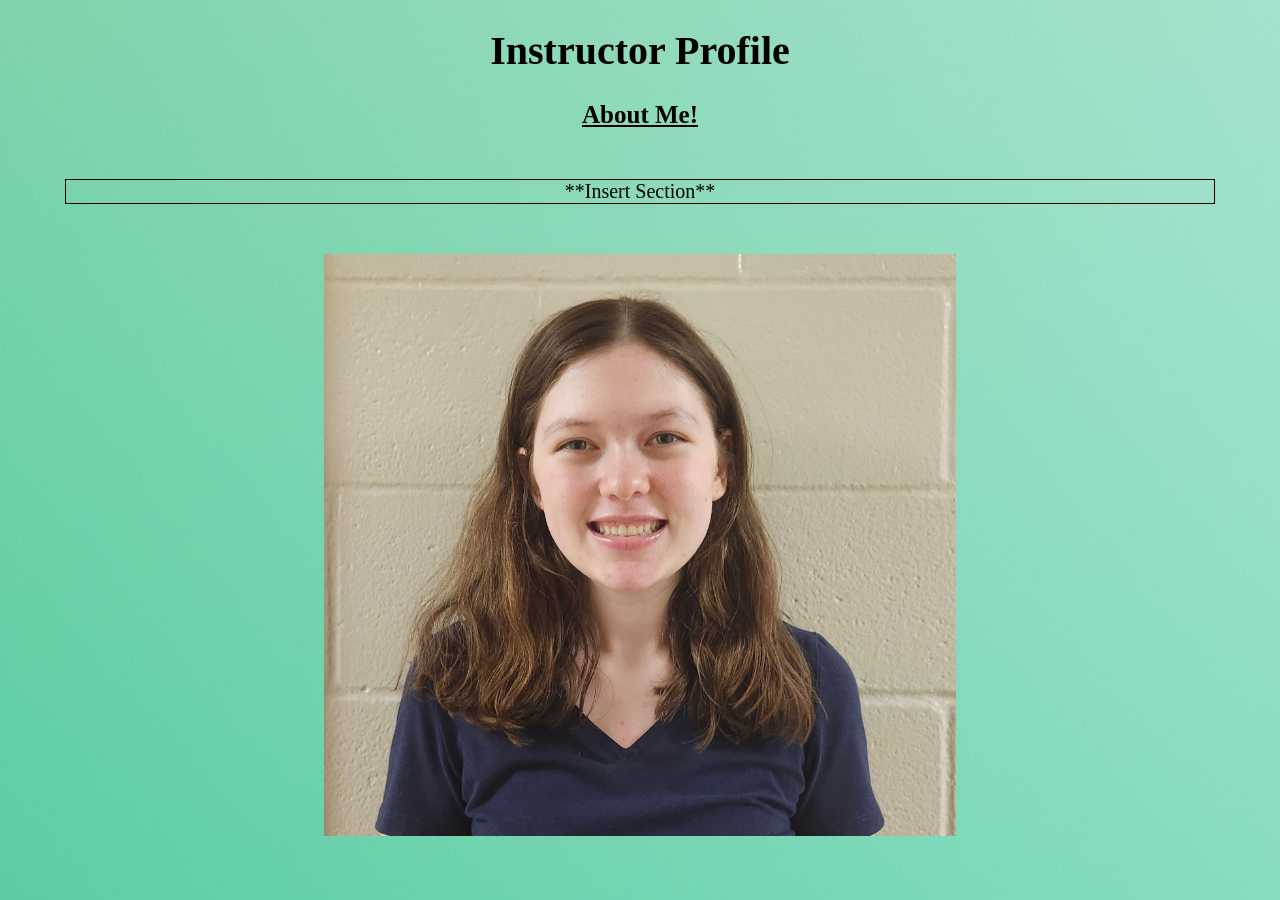
==== instructor.html @ 7a2af268 "commit" ====
<!DOCTYPE html>

<html>

<head>

    <title>Instructor Profile</title>

    <link rel="stylesheet" href="style.css"> 

    <style>

        h1{text-align: center;font-size: 40px;}
        h2{text-align: center;font-size: 25px;}
        p{text-align:center;font-size:20px}

    </style>

</head>

<body class="background">


    <h1>Instructor Profile</h1>
    <h2><u>About Me!</u></h2>

    <div class="box">

        <p>**Insert Section**</p>
        <!--I will add to this section later. This is just an outline so far.-->

    </div>

    <img src="instructor_profile.jpg" alt="Instructor Profile Picture" class="center">


</body>







</html>
---- style.css ----
.box{
    max-width: 1150px;
    margin: 50px auto
}
p{border: black 1px solid}

.center{
    display: block;
    margin-left: auto;
    margin-right: auto;
    width: 50%
}

  
.background{background-image: url(background.jpg)}
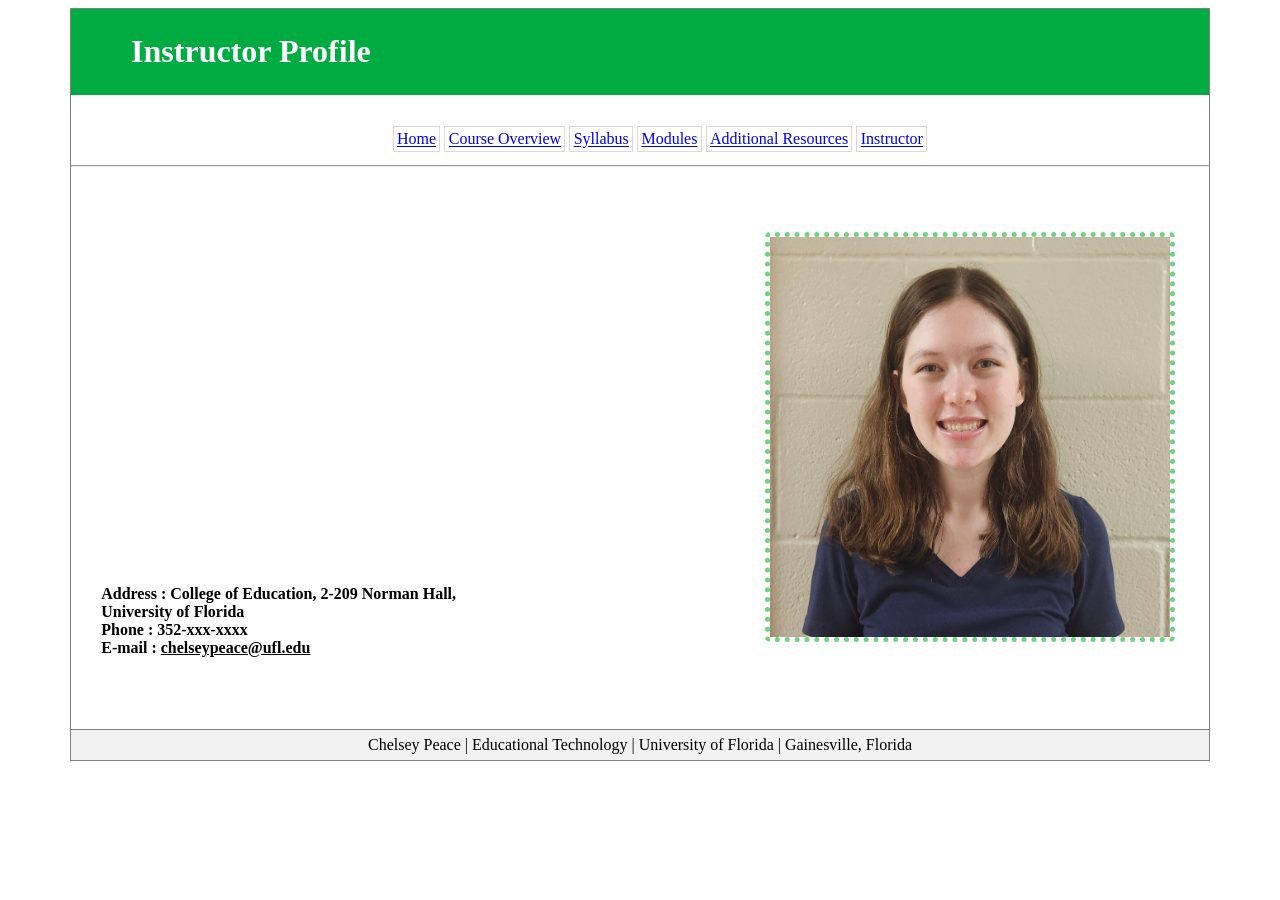
==== commit 55f597ee: "edited the website to resemble the sample given" ====
--- a/instructor.html
+++ b/instructor.html
@@ -2,44 +2,95 @@
 
 <html>
 
-<head>
+    <head>
 
-    <title>Instructor Profile</title>
+        <link rel="stylesheet" href="style.css" type="text/css"></link>
 
-    <link rel="stylesheet" href="style.css"> 
+		<title>
 
-    <style>
+			Instructor Profile
 
-        h1{text-align: center;font-size: 40px;}
-        h2{text-align: center;font-size: 25px;}
-        p{text-align:center;font-size:20px}
+		</title>  
 
-    </style>
+	</head>
 
-</head>
+    <body>
 
-<body class="background">
+        <div id="box">
+            
+            <div id="header">
 
+                <font color="white"><h1>Instructor Profile</h1></font>
 
-    <h1>Instructor Profile</h1>
-    <h2><u>About Me!</u></h2>
+            </div>
+            
+            <div id="nav">
 
-    <div class="box">
+                <ul>
+                    <li><a href="index.html">Home</a></li>
 
-        <p>**Insert Section**</p>
-        <!--I will add to this section later. This is just an outline so far.-->
+                    <li><a href="overview.html">Course Overview</a></li>
 
-    </div>
+				    <li><a href="syllabus.html">Syllabus</a></li>
 
-    <img src="instructor_profile.jpg" alt="Instructor Profile Picture" class="center">
+                    <li><a href="modules.html">Modules</a></li>
 
+                    <li><a href="resources.html">Additional Resources</a></li>
 
-</body>
+                    <li><a href="instructor.html">Instructor</a></li>
 
+			     </ul>
 
+                <hr>
 
+            </div>
+            
+            <div id="left_content">
 
+                <iframe width="560" height="315" style="margin-left: 30px"src="https://youtu.be/O7EYT-NDWkE?si=fILO6u2VWLNJ0pJK" frameborder="0" allow="accelerometer; autoplay; encrypted-media; gyroscope; picture-in-picture" allowfullscreen></iframe>   
+                
+                <p style="text-align: left; margin-left: 30px;">
 
+                    <b><font size="3">
 
+                        <br>
 
-</html>+                        Address : College of Education, 2-209 Norman Hall,<br> University of Florida
+
+                        <br>
+
+                        Phone : 352-xxx-xxxx
+
+                        <br>
+
+                        E-mail : <font color="black"><a style="color: black" href="mailto:chelseypeace@ufl.edu">chelseypeace@ufl.edu</a></font>
+
+                    </font></b>
+                
+                </p>
+
+            </div>  
+            
+            <div id="right_content">
+
+                <img style="border:5px rgba(0, 172, 34, 0.559); border-style:dotted; border-radius: 5px; margin-left: 35px; float: right"; src="instructor_profile.jpg" width="400" height="400">
+
+            </div>  
+            
+            <div id="footer">
+
+                Chelsey Peace |
+
+                Educational Technology |
+
+                University of Florida |
+
+                Gainesville, Florida 
+
+            </div>     
+
+        </div>      
+
+		</body>
+
+</html>
--- a/style.css
+++ b/style.css
@@ -1,16 +1,92 @@
-.box{
-    max-width: 1150px;
-    margin: 50px auto
-}
-p{border: black 1px solid}
 
-.center{
-    display: block;
-    margin-left: auto;
-    margin-right: auto;
-    width: 50%
-}
+body	{
+		background-color:white;
+		}
 
-  
-.background{background-image: url(background.jpg)}
+#box {
+		background-color:white;
+		border: 1px gray;
+        border-style: groove;
+		width:90%;
+        margin: auto;
+		}
+
+#header	{
+		background-color:rgb(0, 172, 66);
+		border: 3px solid rgb(0, 172, 66);
+        padding-left: 5%;
+        margin-bottom: 3%;
+		}
+
+#nav {
+        padding-top:.5%;
+	    background-color:white;
+        margin-top: -20px;
+        text-align: center;
+	    }
+
+li	     {
+		display: inline;
+        border: 1px solid #d9d9d9;
+        padding-top: .3%;
+        padding-bottom: .3%;
+        padding-right: .3%;
+        padding-left: .3%;
+		}
+
+a:visited {
+        color: inherit;
+        }
+
+a:hover {
+        color:gray;
+        }
+
+#left_content {
+        padding-top: 5%;
+        padding-bottom: 5%;
+        float: left;
+        width: 48.5%;
+        background-color: white;
+        clear: both;
+        }
+
+#right_content {
+        padding-top:5%;
+        padding-right: 3%;
+        text-align: center;
+        width: 48.5%;
+        background-color:white;
+        float: right;
+        }
+
+#footer {
+        border-top: 1px solid gray;
+        background-color: #f2f2f2;
+        text-align: center;
+        clear:both;
+        padding-top: .5%;
+        padding-bottom: .5%
+        }
+
+#syllabus {
+        text-align: center;
+        vertical-align: middle;
+        }
+
+#contact {
+        text-align: center;
+        vertical-align: right;
+        padding-bottom: 3%;
+        }
+
+#img{
+        float: right;
+        margin: 10;
+        }
+
+    
+
+
+
   
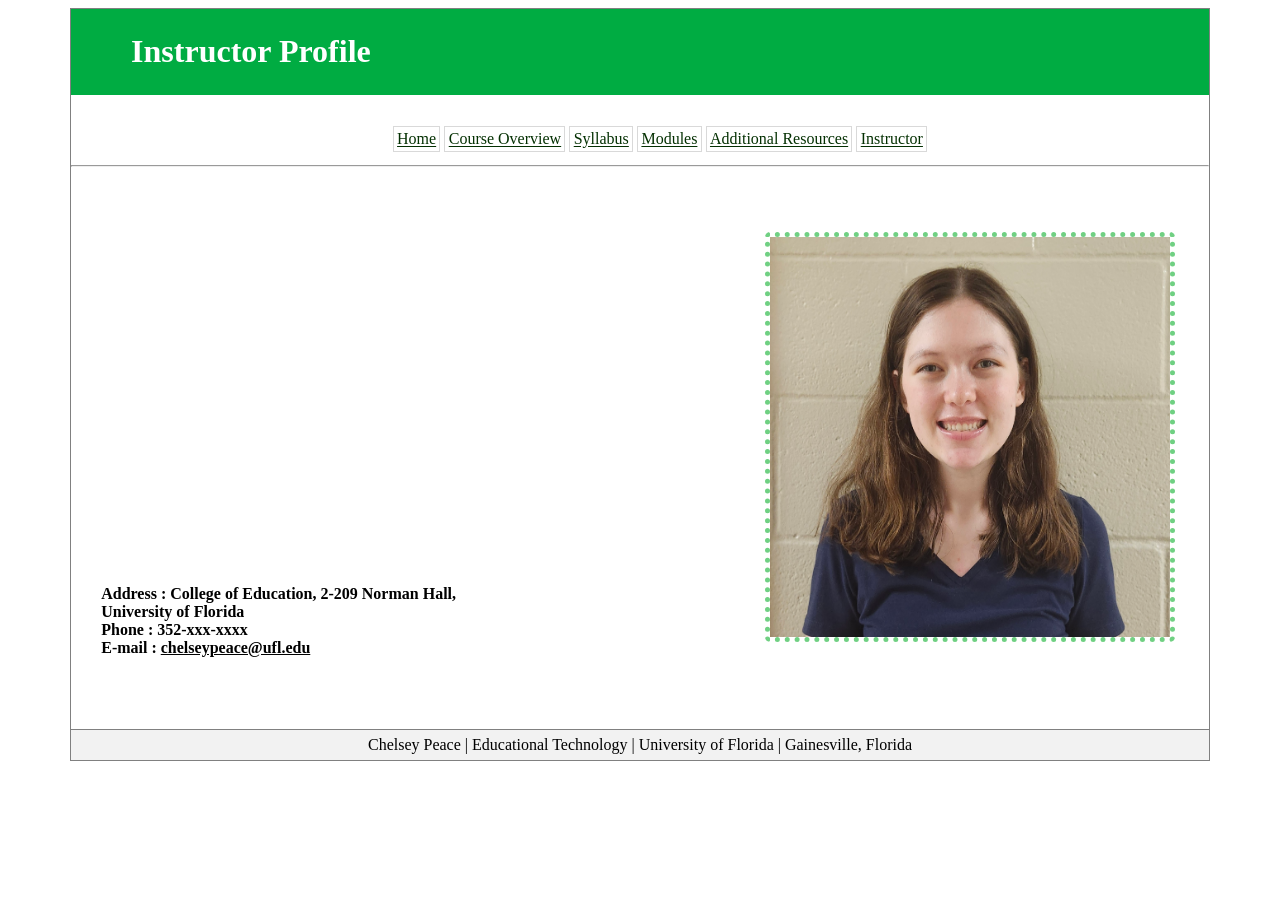
==== commit f41926e3: "links change to black" ====
--- a/instructor.html
+++ b/instructor.html
@@ -3,6 +3,14 @@
 <html>
 
     <head>
+
+        <style>
+
+            a:link {
+                color: rgb(4, 48, 2);
+                }
+
+        </style>
 
         <link rel="stylesheet" href="style.css" type="text/css"></link>
 
@@ -25,8 +33,9 @@
             </div>
             
             <div id="nav">
+                    
+                <ul>
 
-                <ul>
                     <li><a href="index.html">Home</a></li>
 
                     <li><a href="overview.html">Course Overview</a></li>
@@ -39,7 +48,8 @@
 
                     <li><a href="instructor.html">Instructor</a></li>
 
-			     </ul>
+
+			    </ul>
 
                 <hr>
 
@@ -47,8 +57,8 @@
             
             <div id="left_content">
 
-                <iframe width="560" height="315" style="margin-left: 30px"src="https://youtu.be/O7EYT-NDWkE?si=fILO6u2VWLNJ0pJK" frameborder="0" allow="accelerometer; autoplay; encrypted-media; gyroscope; picture-in-picture" allowfullscreen></iframe>   
-                
+               <iframe width="560" height="315" src="https://www.youtube.com/embed/mUBJm6ztQLg?si=ORDdTGoy37pLY8xA" title="YouTube video player" frameborder="0" allow="accelerometer; autoplay; clipboard-write; encrypted-media; gyroscope; picture-in-picture; web-share" referrerpolicy="strict-origin-when-cross-origin" allowfullscreen></iframe>
+
                 <p style="text-align: left; margin-left: 30px;">
 
                     <b><font size="3">
--- a/style.css
+++ b/style.css
@@ -32,10 +32,10 @@
         padding-bottom: .3%;
         padding-right: .3%;
         padding-left: .3%;
-		}
+        }
 
 a:visited {
-        color: inherit;
+        color: green;
         }
 
 a:hover {
